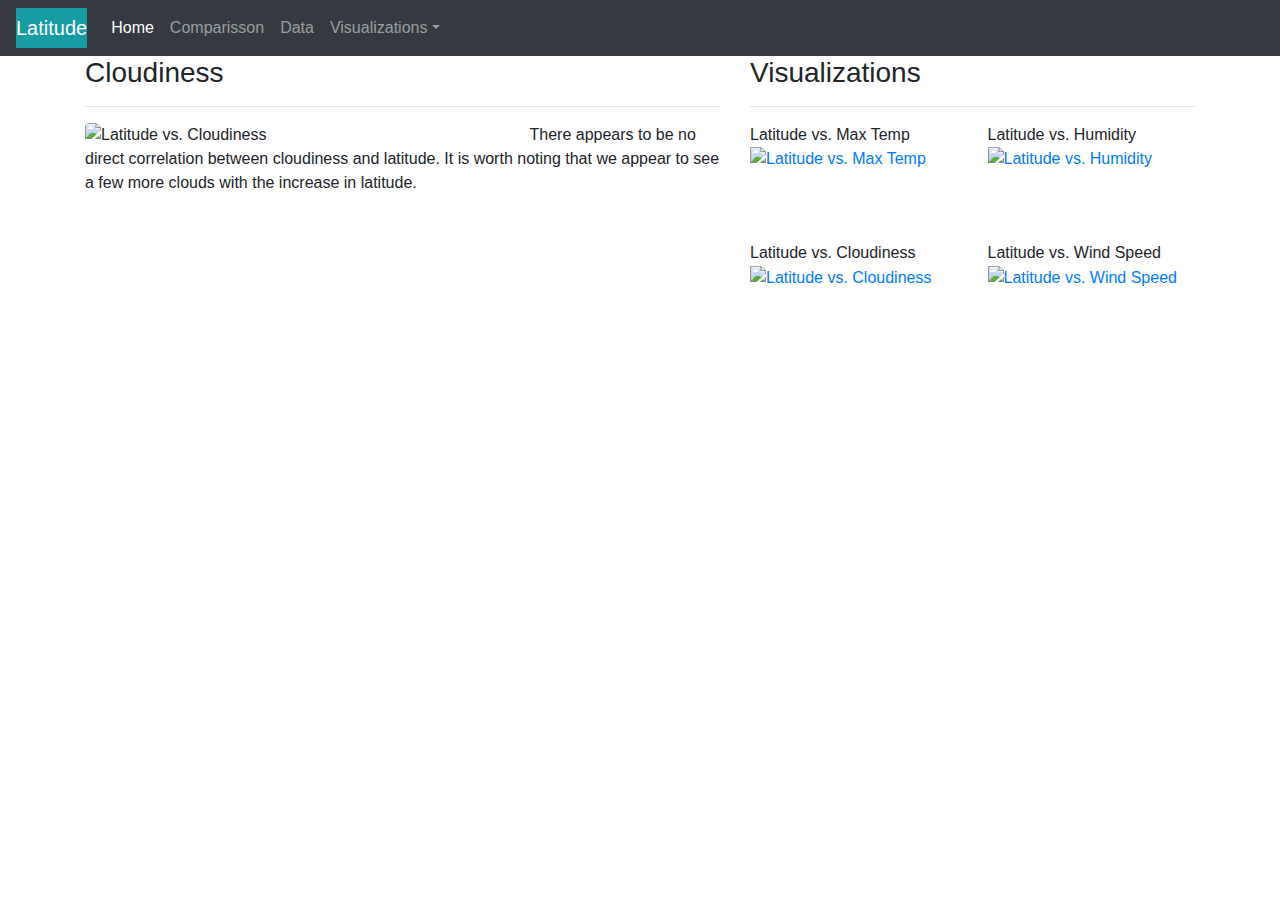
==== Pages/cloudiness.html @ d8fec548 "Upload Homework" ====
<!DOCTYPE html>
<html lang="en-us">

<head>
    <title>Max Temperature</title>
    <meta charset="UTF-8">
    <link rel="stylesheet" href="https://stackpath.bootstrapcdn.com/bootstrap/4.3.1/css/bootstrap.min.css" integrity="sha384-ggOyR0iXCbMQv3Xipma34MD+dH/1fQ784/j6cY/iJTQUOhcWr7x9JvoRxT2MZw1T" crossorigin="anonymous">
    <link rel="stylesheet" type="text/css" href="">   
</head>
<body>
    <nav class="navbar navbar-expand-lg navbar-dark bg-dark">
        <a class="navbar-brand" href="#" style = "background-color: rgba(0, 247, 255, 0.521);" href="C:\Users\shane\OneDrive\Desktop\GitHub\Repos\Web-Design-Challenge\index.html">Latitude</a>
        <button class="navbar-toggler" type="button" data-toggle="collapse" data-target="#navbarColor02" aria-controls="navbarColor02" aria-expanded="false" aria-label="Toggle navigation">
          <span class="navbar-toggler-icon"></span>
        </button>
      
        <div class="collapse navbar-collapse" id="navbarColor02">
          <ul class="navbar-nav mr-auto">
            <li class="nav-item active">
              <a class="nav-link" href="C:\Users\shane\OneDrive\Desktop\GitHub\Repos\Web-Design-Challenge\index.html" data-ol-has-click-handler="">Home
                <span class="sr-only">(current)</span>
              </a>
            </li>
            <li class="nav-item">
              <a class="nav-link" href="#" data-ol-has-click-handler="">Comparisson</a>
            </li>
            <li class="nav-item">
              <a class="nav-link" href="#" data-ol-has-click-handler="">Data</a>
            </li>
            <li class="nav-item dropdown">
              <a class="nav-link dropdown-toggle" data-toggle="dropdown" href="#" role="button" aria-haspopup="true" aria-expanded="false" data-ol-has-click-handler="">Visualizations</a>
              <div class="dropdown-menu">
                <a class="dropdown-item" href="C:\Users\shane\OneDrive\Desktop\GitHub\Repos\Web-Design-Challenge\Pages\maxtemp.html" data-ol-has-click-handler="">Max Temperature</a>
                <a class="dropdown-item" href="C:\Users\shane\OneDrive\Desktop\GitHub\Repos\Web-Design-Challenge\Pages\humidity.html" data-ol-has-click-handler="">Humidity</a>
                <a class="dropdown-item" href="C:\Users\shane\OneDrive\Desktop\GitHub\Repos\Web-Design-Challenge\Pages\cloudiness.html" data-ol-has-click-handler="">Cloudiness</a>
                <a class="dropdown-item" href="C:\Users\shane\OneDrive\Desktop\GitHub\Repos\Web-Design-Challenge\Pages\windspeed.html" data-ol-has-click-handler="">Wind Speed</a>
                <div class="dropdown-divider"></div>
                <a class="dropdown-item" href="#" data-ol-has-click-handler="">Separated link</a>
              </div>
            </li>
          </ul>
        </div>
      </nav>
      <div class="container">
        <div class="row">
            <div class="col-md-7 col-sm-12">
                <div class="box">
                    <h3>Cloudiness</h3>
                    <hr>
                    <img src="C:\Users\shane\OneDrive\Desktop\GitHub\Repos\Web-Design-Challenge\Resources\Images\Fig3.png" class="visualization rounded float-left" style="width:70%" alt="Latitude vs. Cloudiness">
                        <p>
                            There appears to be no direct correlation between cloudiness and latitude.  It is worth noting that we appear to see a few more clouds with the increase in latitude.
                        </p>
                </div>
            </div>
            <div class="col-md-5 col-sm-12">
                <div class="box"></div>
                    <h3>Visualizations</h3>
                    <hr>
                    <div class="row" style="padding-bottom: 70px;">
                        <div class="col-6">
                            <div class="title">Latitude vs. Max Temp</div>
                            <a href="C:\Users\shane\OneDrive\Desktop\GitHub\Repos\Web-Design-Challenge\Pages\maxtemp.html">
                            <img class="panel" src="C:\Users\shane\OneDrive\Desktop\GitHub\Repos\Web-Design-Challenge\Resources\Images\Fig1.png" style="width:100%" alt="Latitude vs. Max Temp">
                            </a>
                         </div>
                        <div class="col-6">
                            <div class="title">Latitude vs. Humidity</div>
                            <a href="C:\Users\shane\OneDrive\Desktop\GitHub\Repos\Web-Design-Challenge\Pages\humidity.html">
                            <img class="panel" src="C:\Users\shane\OneDrive\Desktop\GitHub\Repos\Web-Design-Challenge\Resources\Images\Fig2.png" style="width:100%" alt="Latitude vs. Humidity">
                            </a>
                        </div>
                    </div>
                    <div class="row" style="padding-bottom: 70px;">
                        <div class="col-6">
                            <div class="title">Latitude vs. Cloudiness</div>
                            <a href="C:\Users\shane\OneDrive\Desktop\GitHub\Repos\Web-Design-Challenge\Pages\cloudiness.html">
                            <img class="panel" src="C:\Users\shane\OneDrive\Desktop\GitHub\Repos\Web-Design-Challenge\Resources\Images\Fig3.png" style="width:100%" alt="Latitude vs. Cloudiness">
                            </a>
                        </div>
                        <div class="col-6">
                            <div class=title>Latitude vs. Wind Speed</div>
                            <a href="C:\Users\shane\OneDrive\Desktop\GitHub\Repos\Web-Design-Challenge\Pages\windspeed.html">
                            <img class="panel" src="C:\Users\shane\OneDrive\Desktop\GitHub\Repos\Web-Design-Challenge\Resources\Images\Fig4.png" style="width:100%" alt="Latitude vs. Wind Speed">
                        </div>
                    </div>
                </div>
            </div>
        </div>   
    </div>  
</body>
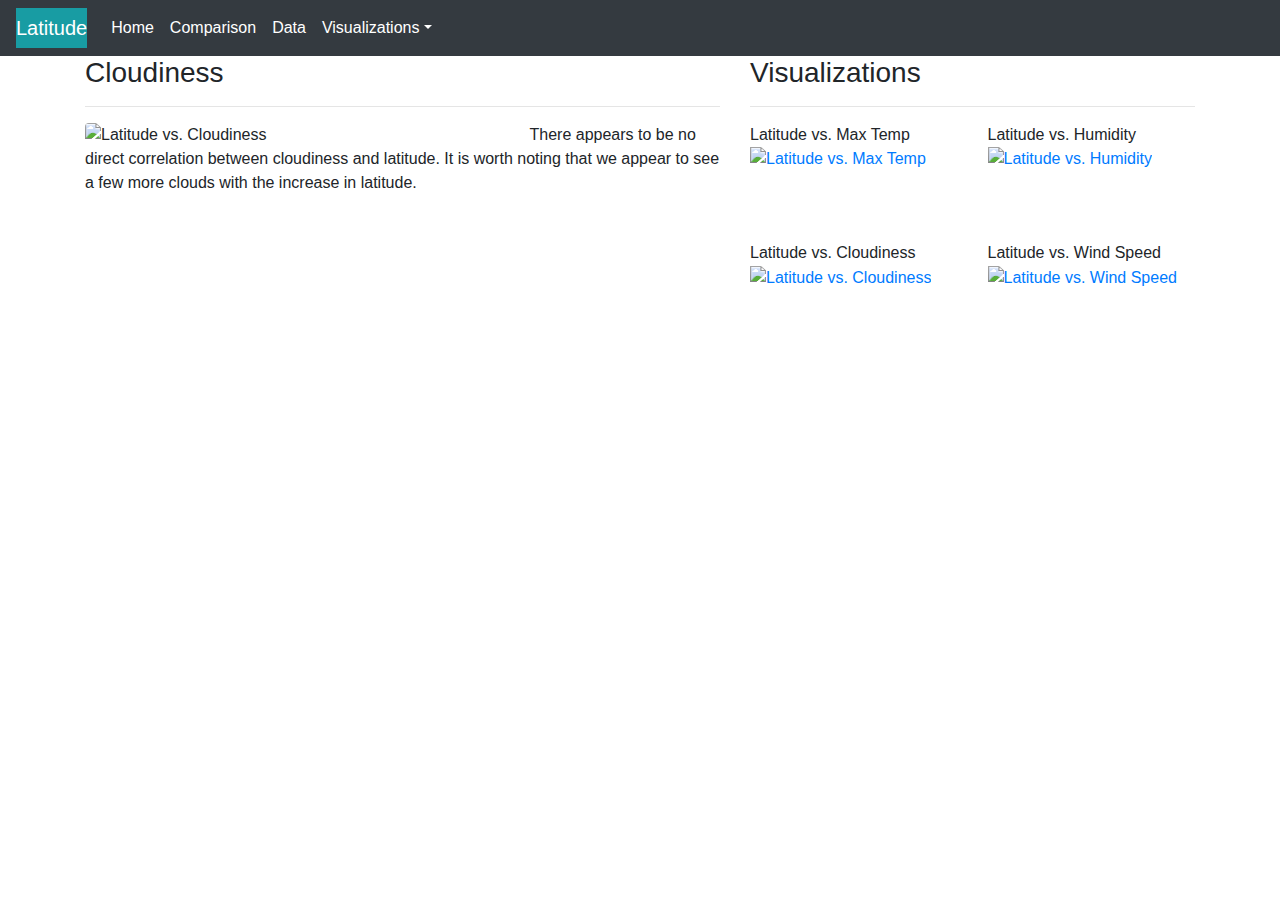
==== commit 8d4436de: "Upload Homework" ====
--- a/Pages/cloudiness.html
+++ b/Pages/cloudiness.html
@@ -5,7 +5,7 @@
     <title>Max Temperature</title>
     <meta charset="UTF-8">
     <link rel="stylesheet" href="https://stackpath.bootstrapcdn.com/bootstrap/4.3.1/css/bootstrap.min.css" integrity="sha384-ggOyR0iXCbMQv3Xipma34MD+dH/1fQ784/j6cY/iJTQUOhcWr7x9JvoRxT2MZw1T" crossorigin="anonymous">
-    <link rel="stylesheet" type="text/css" href="">   
+    <link rel="stylesheet" type="text/css" href="C:\Users\shane\OneDrive\Desktop\GitHub\Repos\Web-Design-Challenge\Resources\style.css">   
 </head>
 <body>
     <nav class="navbar navbar-expand-lg navbar-dark bg-dark">
@@ -21,13 +21,14 @@
                 <span class="sr-only">(current)</span>
               </a>
             </li>
-            <li class="nav-item">
-              <a class="nav-link" href="#" data-ol-has-click-handler="">Comparisson</a>
+            <li class="nav-item active">
+              <a class="nav-link" href="C:\Users\shane\OneDrive\Desktop\GitHub\Repos\Web-Design-Challenge\Comparison.html" data-ol-has-click-handler="">Comparison</a>
+                <span class="sr-only">(current)</span>
             </li>
-            <li class="nav-item">
-              <a class="nav-link" href="#" data-ol-has-click-handler="">Data</a>
+            <li class="nav-item active">
+              <a class="nav-link" href="C:\Users\shane\OneDrive\Desktop\GitHub\Repos\Web-Design-Challenge\data.html" data-ol-has-click-handler="">Data</a>
             </li>
-            <li class="nav-item dropdown">
+            <li class="nav-item dropdown active">
               <a class="nav-link dropdown-toggle" data-toggle="dropdown" href="#" role="button" aria-haspopup="true" aria-expanded="false" data-ol-has-click-handler="">Visualizations</a>
               <div class="dropdown-menu">
                 <a class="dropdown-item" href="C:\Users\shane\OneDrive\Desktop\GitHub\Repos\Web-Design-Challenge\Pages\maxtemp.html" data-ol-has-click-handler="">Max Temperature</a>
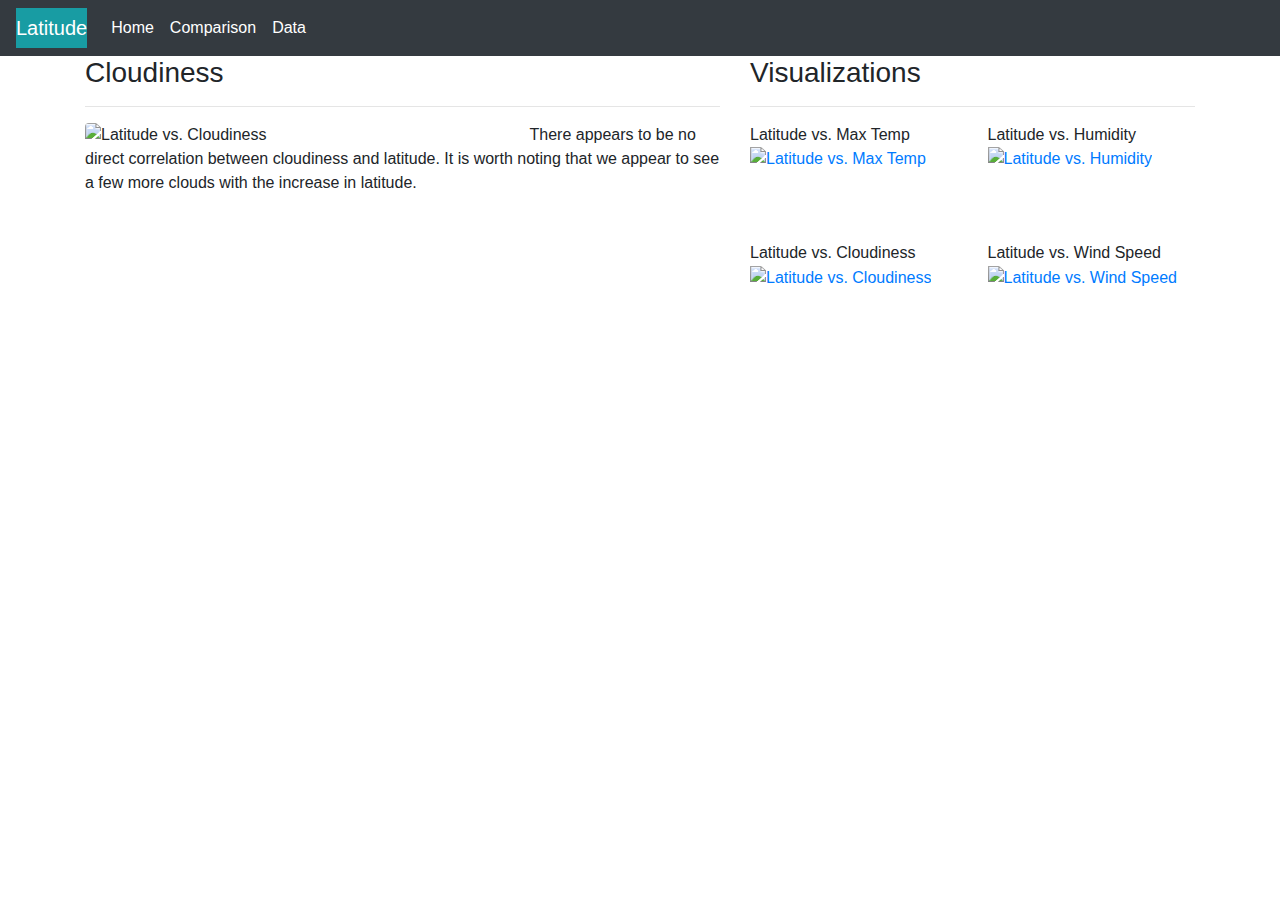
==== commit 81afa84e: "Upload Changes" ====
--- a/Pages/cloudiness.html
+++ b/Pages/cloudiness.html
@@ -22,22 +22,11 @@
               </a>
             </li>
             <li class="nav-item active">
-              <a class="nav-link" href="C:\Users\shane\OneDrive\Desktop\GitHub\Repos\Web-Design-Challenge\Comparison.html" data-ol-has-click-handler="">Comparison</a>
+              <a class="nav-link" href="C:\Users\shane\OneDrive\Desktop\GitHub\Repos\Web-Design-Challenge\Pages\Comparison.html" data-ol-has-click-handler="">Comparison</a>
                 <span class="sr-only">(current)</span>
             </li>
             <li class="nav-item active">
-              <a class="nav-link" href="C:\Users\shane\OneDrive\Desktop\GitHub\Repos\Web-Design-Challenge\data.html" data-ol-has-click-handler="">Data</a>
-            </li>
-            <li class="nav-item dropdown active">
-              <a class="nav-link dropdown-toggle" data-toggle="dropdown" href="#" role="button" aria-haspopup="true" aria-expanded="false" data-ol-has-click-handler="">Visualizations</a>
-              <div class="dropdown-menu">
-                <a class="dropdown-item" href="C:\Users\shane\OneDrive\Desktop\GitHub\Repos\Web-Design-Challenge\Pages\maxtemp.html" data-ol-has-click-handler="">Max Temperature</a>
-                <a class="dropdown-item" href="C:\Users\shane\OneDrive\Desktop\GitHub\Repos\Web-Design-Challenge\Pages\humidity.html" data-ol-has-click-handler="">Humidity</a>
-                <a class="dropdown-item" href="C:\Users\shane\OneDrive\Desktop\GitHub\Repos\Web-Design-Challenge\Pages\cloudiness.html" data-ol-has-click-handler="">Cloudiness</a>
-                <a class="dropdown-item" href="C:\Users\shane\OneDrive\Desktop\GitHub\Repos\Web-Design-Challenge\Pages\windspeed.html" data-ol-has-click-handler="">Wind Speed</a>
-                <div class="dropdown-divider"></div>
-                <a class="dropdown-item" href="#" data-ol-has-click-handler="">Separated link</a>
-              </div>
+              <a class="nav-link" href="C:\Users\shane\OneDrive\Desktop\GitHub\Repos\Web-Design-Challenge\Pages\data.html" data-ol-has-click-handler="">Data</a>
             </li>
           </ul>
         </div>
